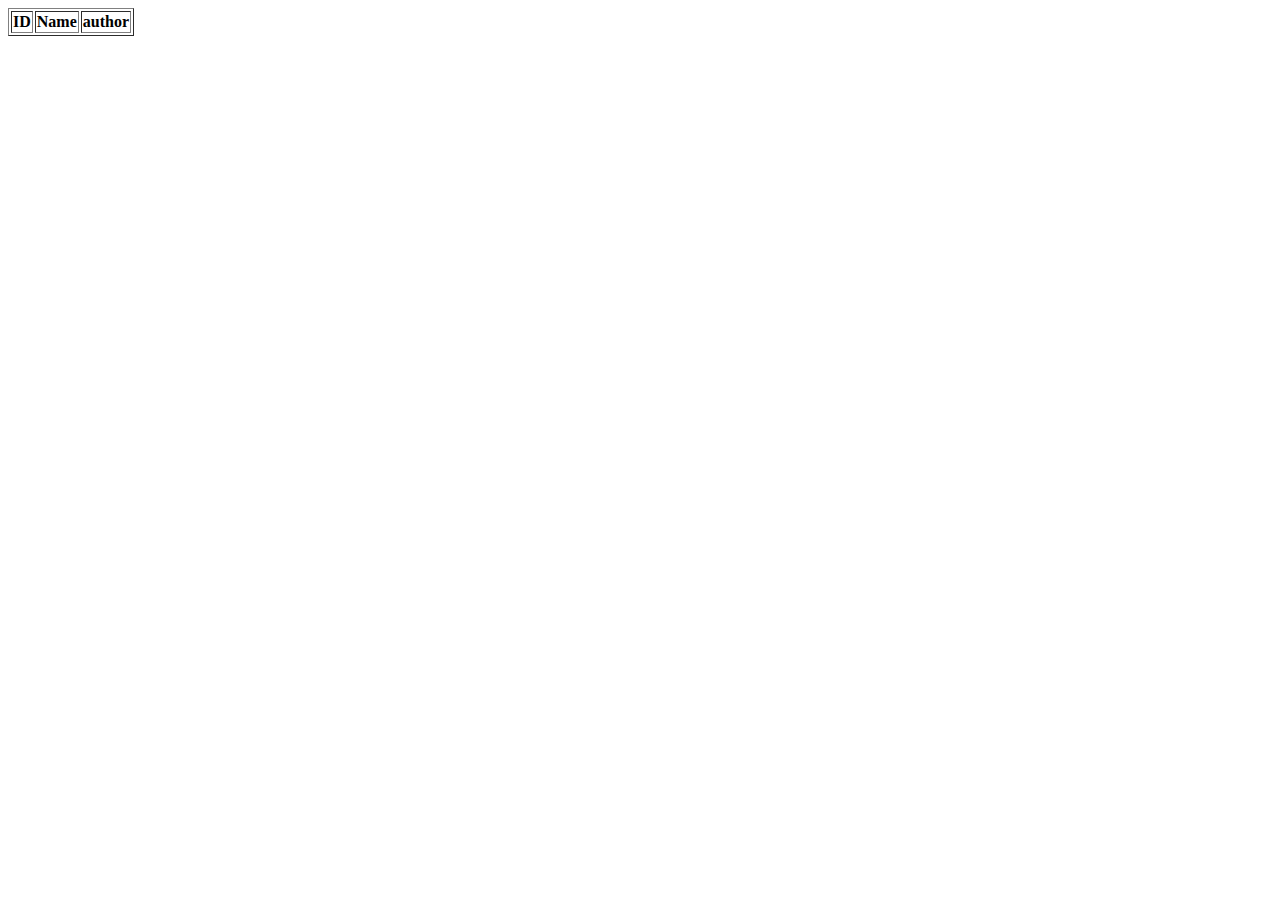
==== PigCrew/src/main/resources/static/index.html @ 30a63675 "init" ====
<!DOCTYPE html>
<html lang="en">
<head>
    <meta charset="UTF-8">
    <meta http-equiv="X-UA-Compatible" content="IE=edge">
    <meta name="viewport" content="width=device-width, initial-scale=1.0">
    <link rel="stylesheet" href="css/style.css">
    <title>Momentum</title>
</head>
<body>
	<table id="dataTable" border="1">
        <thead>
            <tr>
                <th>ID</th>
                <th>Name</th>
                <th>author</th>
            </tr>
        </thead>
        <tbody>
            <!-- JSON 데이터가 여기에 삽입될 것입니다. -->
        </tbody>
    </table>
    
    <script src="js/clock.js"></script>
    <script src="js/data.js"></script>
</body>
</html>
---- PigCrew/src/main/resources/static/css/style.css ----
.hidden {
    display: none;
}

.bgImage {
  position: absolute;
  top: 0;
  left: 0;
  width: 100%;
  height: 100%;
  z-index: -1;
  animation: fadeIn 0.5s linear;
  opacity: 0.7;
}

.center {
  position: absolute;
  left: 50%;
  top: 30%;
  transform: translate(-50%, -50%);
}

.margin-clock {
    margin-top: 500px;
    font-size: 100px;
}

.margin-todo {
    margin-top:150px;
}

.margin-todo-list {
    margin-top:250px;
}

.clock {
    position: absolute;
    right: 0%;
    top: 0%;
}
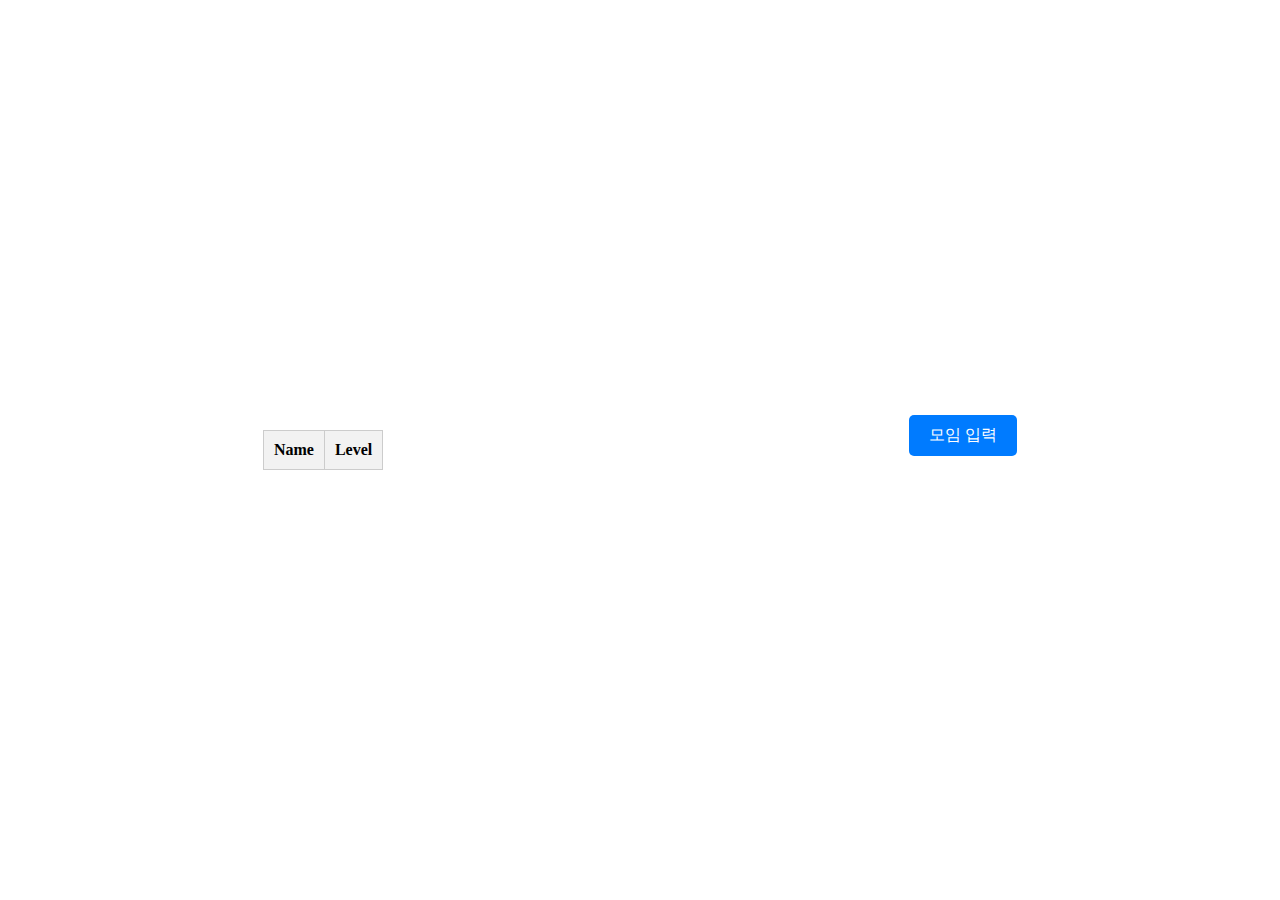
==== commit 55c6a41b: "테이블 구현 페이징 처리 레벨 이모지 표현 모임 입력 기능 추가" ====
--- a/PigCrew/src/main/resources/static/index.html
+++ b/PigCrew/src/main/resources/static/index.html
@@ -5,23 +5,31 @@
     <meta http-equiv="X-UA-Compatible" content="IE=edge">
     <meta name="viewport" content="width=device-width, initial-scale=1.0">
     <link rel="stylesheet" href="css/style.css">
-    <title>Momentum</title>
+    <link rel="stylesheet" href="css/table.css">
+    <title>PigCrew</title>
 </head>
 <body>
-	<table id="dataTable" border="1">
-        <thead>
-            <tr>
-                <th>ID</th>
-                <th>Name</th>
-                <th>author</th>
-            </tr>
-        </thead>
-        <tbody>
-            <!-- JSON 데이터가 여기에 삽입될 것입니다. -->
-        </tbody>
-    </table>
-    
-    <script src="js/clock.js"></script>
+	<div class="main">
+		<div class="table-data">
+			<table class="custom-table" id="dataTable" border="1">
+		        <thead>
+		            <tr>
+		                <th>Name</th>
+		                <th>Level</th>
+		            </tr>
+		        </thead>
+		        <tbody>
+		            <!-- JSON 데이터가 여기에 삽입될 것입니다. -->
+		        </tbody>
+		    </table>
+		    <div id="pagination">
+    			<!-- 페이징 버튼이 여기에 표시될 것입니다. -->
+			</div>
+	    </div>
+	    <div class="table-data">
+	    	<a class="join-button" href="join.html">모임 입력</a>
+		</div>
+    </div>
     <script src="js/data.js"></script>
 </body>
 </html>--- a/PigCrew/src/main/resources/static/css/style.css
+++ b/PigCrew/src/main/resources/static/css/style.css
@@ -1,3 +1,43 @@
+.main {
+	display: flex;
+	flex-direction: row;
+    align-items: center;
+    justify-content: space-around; 
+    width: 100vw;
+}
+
+.table-data {
+	display: flex;
+	flex-direction: column;
+    justify-content: center;
+    height: 100vh;
+    margin-bottom: 0;
+}
+
+#pagination {
+    display: flex;
+    justify-content: center;
+}
+
+.current-page {
+        color: red;
+    }
+
+.join-button {
+    display: inline-block;
+    padding: 10px 20px;
+    margin-bottom: 30px;
+    background-color: #007bff;
+    color: white;
+    border: none;
+    border-radius: 5px;
+    font-size: 16px;
+    text-align: center;
+    text-decoration: none;
+    cursor: pointer;
+    transition: background-color 0.3s ease;
+  }
+
 .hidden {
     display: none;
 }
@@ -37,4 +77,36 @@
     position: absolute;
     right: 0%;
     top: 0%;
-}+}
+
+body {
+    display: flex;
+    justify-content: center;
+    align-items: center;
+    height: 100vh;
+    margin: 0;
+  }
+  
+  table {
+    width: 100%;
+    max-width: 600px; /* 테이블의 최대 너비 지정 */
+    border-collapse: collapse;
+    border: 1px solid #ccc;
+  }
+  
+  th, td {
+    border: 1px solid #ccc;
+    padding: 8px;
+    text-align: left;
+  }
+  
+  th {
+    background-color: #f2f2f2;
+  }
+  
+  @media (max-width: 768px) {
+    /* 화면 너비가 768px 이하일 때의 스타일링 */
+    table {
+      max-width: 100%; /* 테이블 너비를 화면 너비에 맞춤 */
+    }
+  }--- a/PigCrew/src/main/resources/static/css/table.css
+++ b/PigCrew/src/main/resources/static/css/table.css
@@ -0,0 +1,25 @@
+.custom-table {
+    width: 100%;
+    border-collapse: collapse;
+    border: 1px solid peachpuff;
+    font-size: 16px;
+    margin: 20px 0;
+  }
+
+ .custom-table th,
+ .custom-table td {
+    padding: 10px;
+    text-align: left;
+  }
+
+ .custom-table th {
+    background-color: #f2f2f2;
+  }
+
+ .custom-table tr:nth-child(even) {
+    background-color: #f2f2f2;
+  }
+
+ .custom-table tr:hover {
+    background-color: #e0e0e0;
+  }